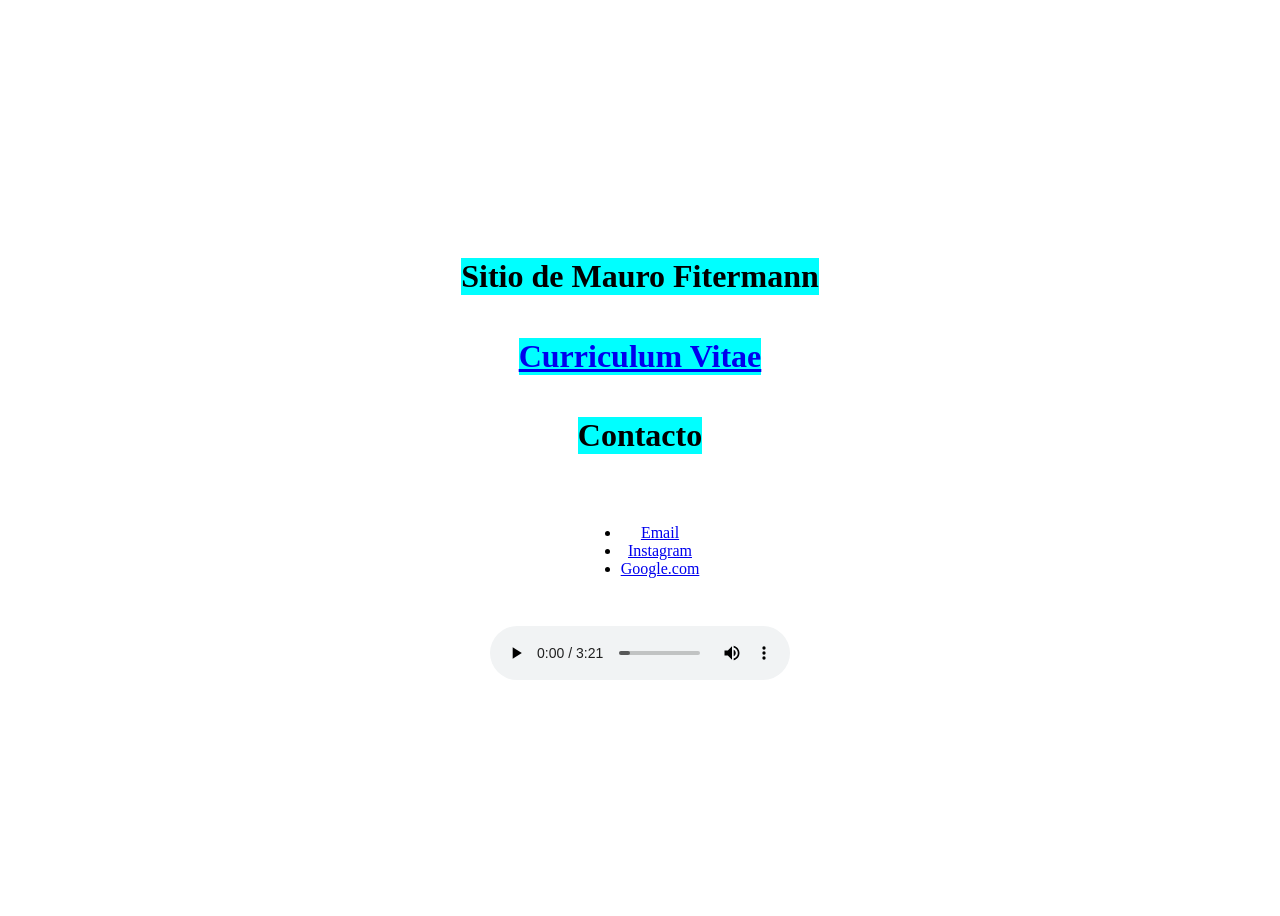
==== index.html @ 02c6dc61 "Fuera de la carpeta Sacado los documentos de la carpeta al repositorio directamente" ====
<!DOCTYPE html>
<html>
    <head>
        <title>Mauro Fitermann</title>
        <link rel="stylesheet" href="EstiloPersonal.css">
        <script src="ScriptPersonal.js"></script>
    </head>
    <body>
        <h1>Sitio de Mauro Fitermann</h1>


         <h1><a href="CurriculumVitae.html">Curriculum Vitae</a></h1>

        <h1>Contacto</h1>
        <p>
            <ul>
                <li> <a href="mailto:maurofitermann@gmail.com"> Email</a> </li>
                <li> <a href="https://www.instagram.com/maufiter">Instagram</a></li>
                <li> <a href="https://www.Google.com">Google.com </a> </li>
            </ul>
        </p>



        <audio controls>
            <source src="SmashMouth-AllStar_64kb.mp3" type="audio/mp3">
          Your browser does not support the audio element.
          </audio> 


<!-- 
          <div>Website visit count:</div>
        <div class="website-counter"></div>
        <button id="reset">Reset</button>
        /
-->


    </body>
</html>
---- EstiloPersonal.css ----
* { text-align: center;}


h1 { background-color: aqua;}



.button {
    background-color: #4CAF50; /* Green */
    border: none;
    color: white;
    padding: 15px 32px;
    text-align: center;
    text-decoration: none;
    display: inline-block;
    font-size: 16px;
  }

  /* Center child elements */
body,
.website-counter {
  display: flex;
  justify-content: center;
  align-items: center;
  flex-direction: column;
}

body {
  height: 100vh;
}

/* Styles for website counter container */
.website-counter {
  background-color: #ff4957;
  height: 50px;
  width: 80px;
  color: white;
  border-radius: 30px;
  font-weight: 700;
  font-size: 25px;
  margin-top: 10px;
}

/* Styles for reset button */
#reset {
  margin-top: 20px;
  background-color: #008cba;
  cursor: pointer;
  font-size: 18px;
  padding: 8px 20px;
  color: white;
  border: 0;
}
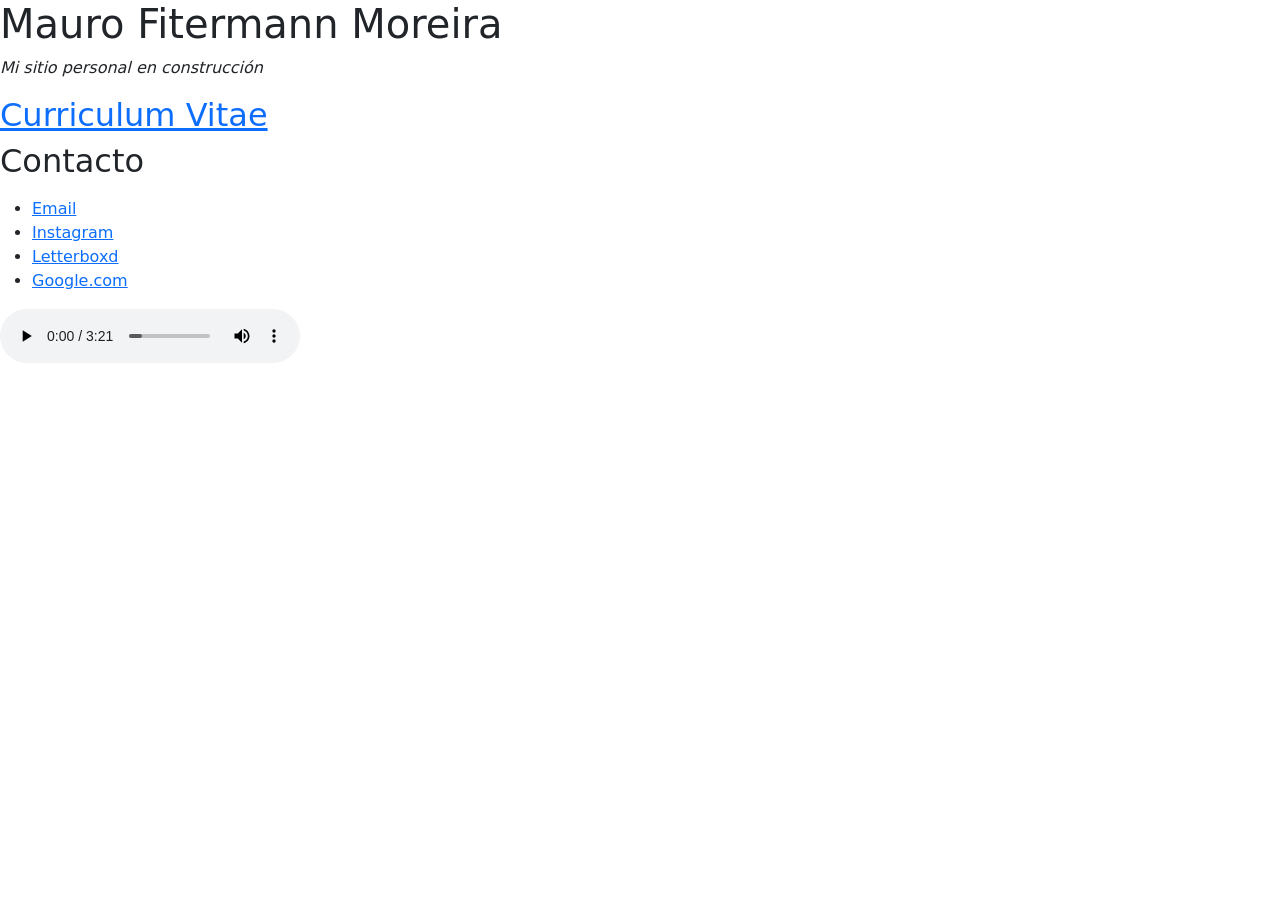
==== commit 47785d50: "Added letterboxd link" ====
--- a/index.html
+++ b/index.html
@@ -1,21 +1,40 @@
 <!DOCTYPE html>
-<html>
-    <head>
-        <title>Mauro Fitermann</title>
-        <link rel="stylesheet" href="EstiloPersonal.css">
-        <script src="ScriptPersonal.js"></script>
-    </head>
-    <body>
-        <h1>Sitio de Mauro Fitermann</h1>
+<html lang="en">
 
+<head>
 
-         <h1><a href="CurriculumVitae.html">Curriculum Vitae</a></h1>
+	<!-- Required meta tags -->
+	<meta charset="utf-8" />
+	<meta name="viewport"
+		content="width=device-width,
+				initial-scale=1" />
 
-        <h1>Contacto</h1>
+	<link rel="stylesheet"
+		type="text/css"
+		href="css/bootstrap.css" />
+
+    <title>Mauro Fitermann</title>
+
+    <script src="MyScript.js"></script>
+</head>
+
+    <body>        
+        <script type="text/javascript"
+                href="js/jquery.js"></script>
+        <script type="text/javascript"
+                href="js/bootstrap.min.js"></script>
+
+        <h1>Mauro Fitermann Moreira</h1>
+        <p><i>Mi sitio personal en construcción</i></p>
+        <h2><a href="CurriculumVitae.html">Curriculum Vitae</a></h2>
+
+        <h2>Contacto</h2>
+        
         <p>
             <ul>
                 <li> <a href="mailto:maurofitermann@gmail.com"> Email</a> </li>
                 <li> <a href="https://www.instagram.com/maufiter">Instagram</a></li>
+                <li><a href="https://letterboxd.com/MauroFM/">Letterboxd</a></li>
                 <li> <a href="https://www.Google.com">Google.com </a> </li>
             </ul>
         </p>
@@ -24,17 +43,7 @@
 
         <audio controls>
             <source src="SmashMouth-AllStar_64kb.mp3" type="audio/mp3">
-          Your browser does not support the audio element.
-          </audio> 
-
-
-<!-- 
-          <div>Website visit count:</div>
-        <div class="website-counter"></div>
-        <button id="reset">Reset</button>
-        /
--->
-
-
+            Your browser does not support the audio element.
+        </audio> 
     </body>
 </html>
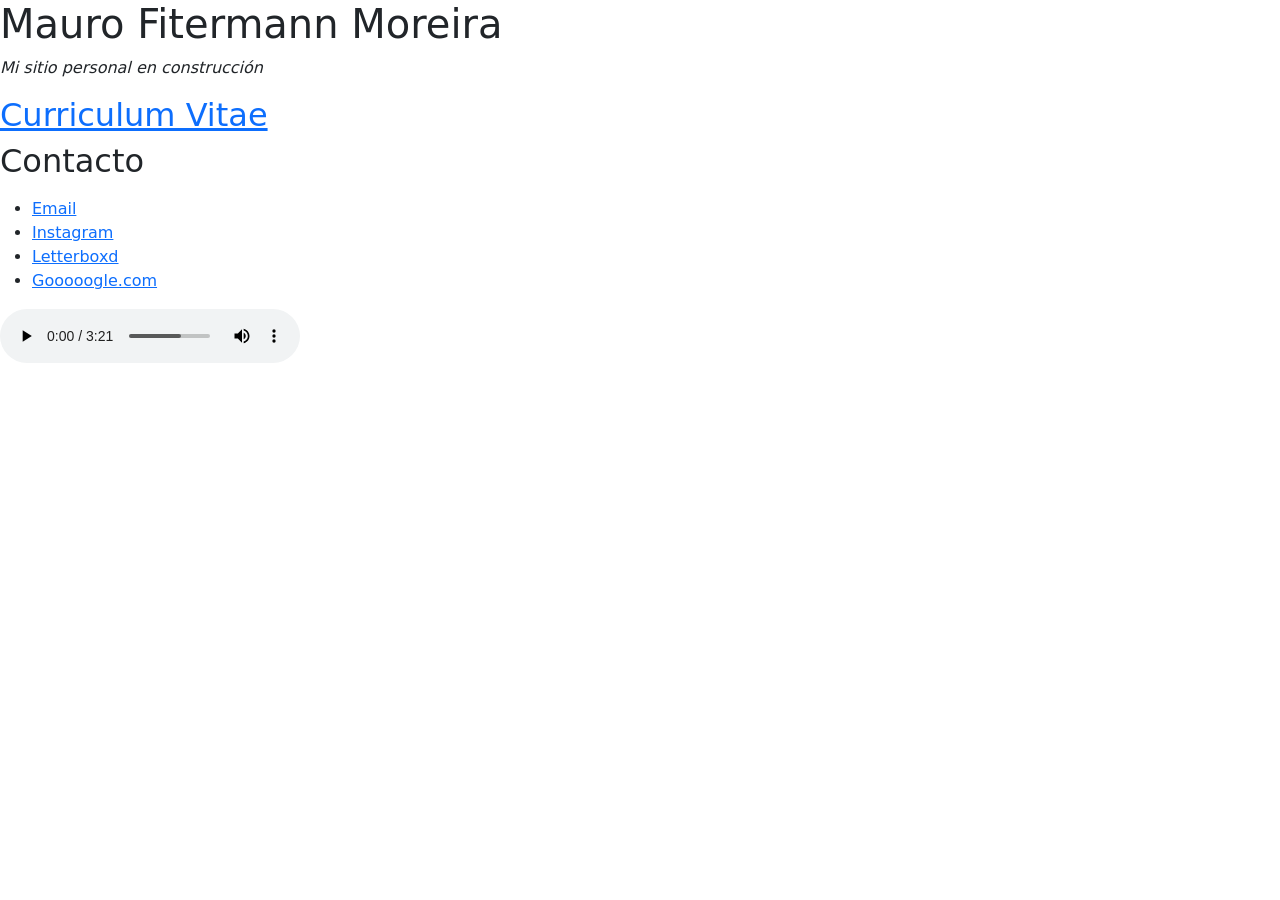
==== commit 88d6ffb5: "Does this change anything?" ====
--- a/index.html
+++ b/index.html
@@ -35,7 +35,7 @@
                 <li> <a href="mailto:maurofitermann@gmail.com"> Email</a> </li>
                 <li> <a href="https://www.instagram.com/maufiter">Instagram</a></li>
                 <li><a href="https://letterboxd.com/MauroFM/">Letterboxd</a></li>
-                <li> <a href="https://www.Google.com">Google.com </a> </li>
+                <li> <a href="https://www.Google.com">Gooooogle.com </a> </li>
             </ul>
         </p>
 
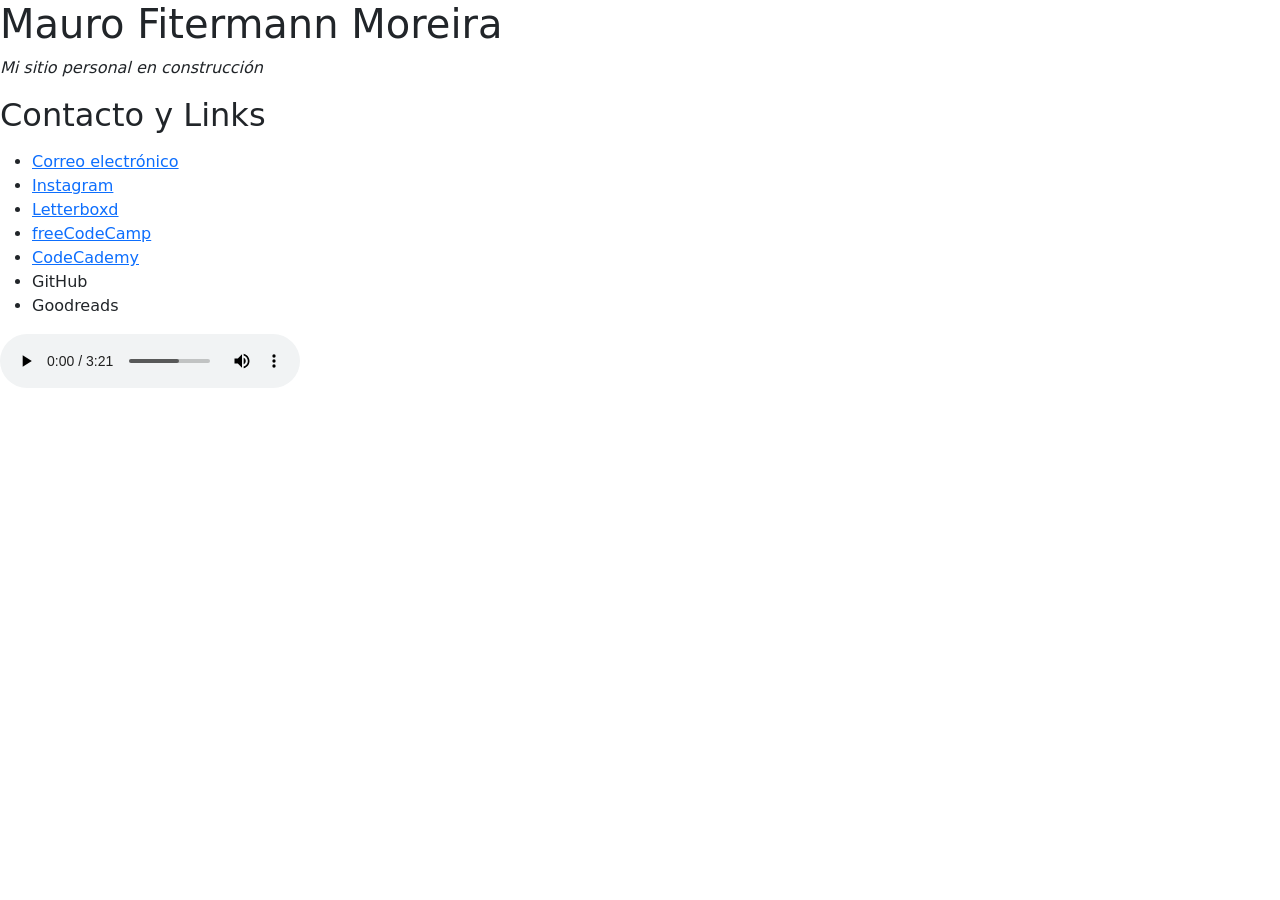
==== commit 96184828: "Added socials, removed awful CV" ====
--- a/index.html
+++ b/index.html
@@ -26,16 +26,19 @@
 
         <h1>Mauro Fitermann Moreira</h1>
         <p><i>Mi sitio personal en construcción</i></p>
-        <h2><a href="CurriculumVitae.html">Curriculum Vitae</a></h2>
+        <!--<h2><a href="CurriculumVitae.html">Curriculum Vitae</a></h2>-->
 
-        <h2>Contacto</h2>
+        <h2>Contacto y Links</h2>
         
         <p>
             <ul>
-                <li> <a href="mailto:maurofitermann@gmail.com"> Email</a> </li>
+                <li> <a href="mailto:maurofitermann@gmail.com">Correo electrónico</a></li>
                 <li> <a href="https://www.instagram.com/maufiter">Instagram</a></li>
                 <li><a href="https://letterboxd.com/MauroFM/">Letterboxd</a></li>
-                <li> <a href="https://www.Google.com">Gooooogle.com </a> </li>
+                <li> <a href="https://www.freecodecamp.org/fcc433a6e4d-1d3b-4809-b975-0c965c01610c">freeCodeCamp</a></li>
+                <li><a href="https://www.codecademy.com/profiles/MauroFitermann">CodeCademy</a></li>
+                <li><a href="https://github.com/maurofitermann"></a>GitHub</li>
+                <li><a href="https://www.goodreads.com/user/show/150391611-mauro"></a>Goodreads</li>
             </ul>
         </p>
 
